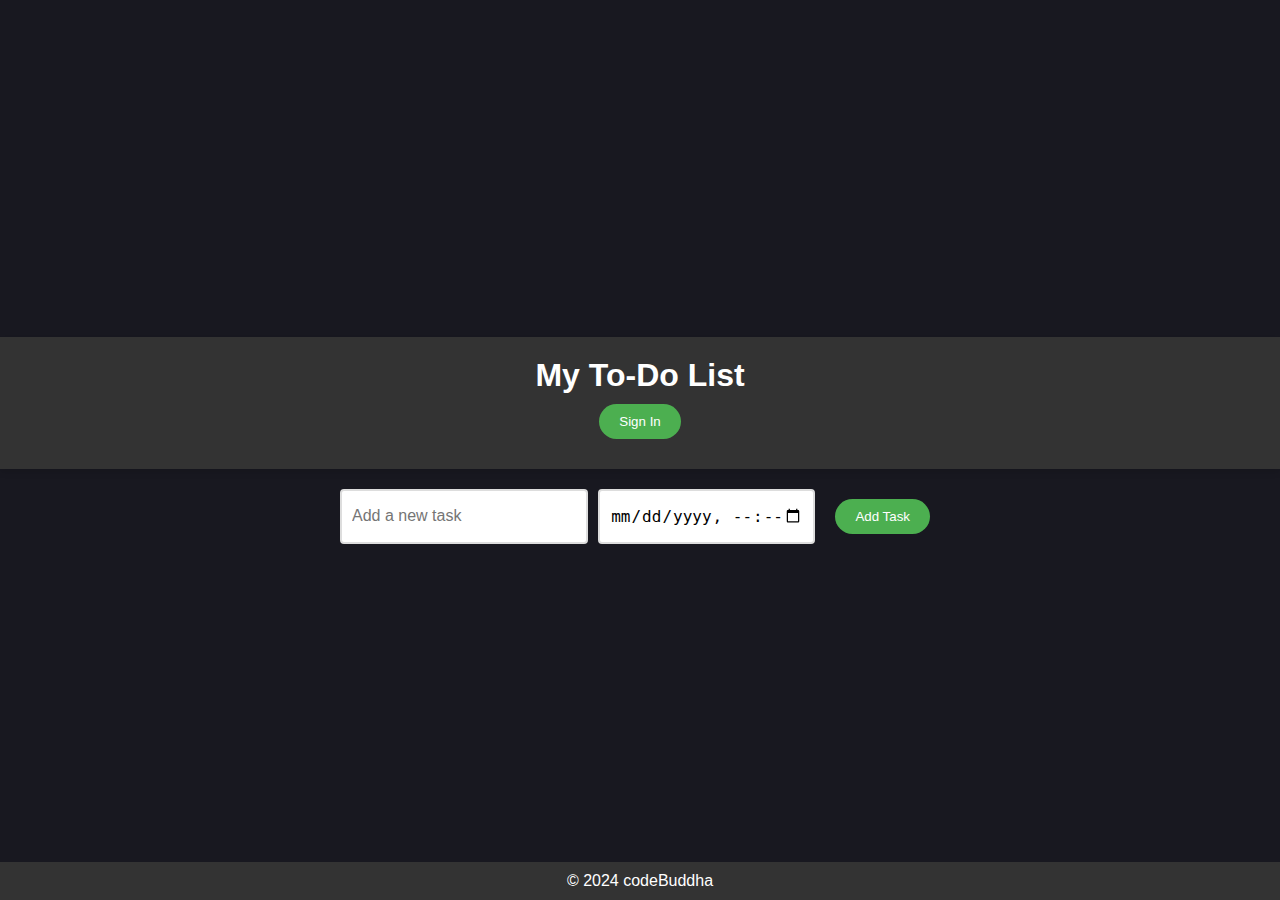
==== templates/index.html @ bfe0ec64 "removed email validation" ====
<!DOCTYPE html>
<html lang="en">
<head>
    <meta charset="UTF-8">
    <meta name="viewport" content="width=device-width, initial-scale=1.0">
    <link rel="stylesheet" href="style.css">
    <script src="../js/index.js" defer></script>
    <title>My To-Do List</title>
</head>
<body>
    <header>
        <h1>My To-Do List</h1>
        <button id="signInBtn">Sign In</button> <!-- Button to open the login modal -->
    </header>
    <main>
        <div class="task-container">
            <input type="text" id="taskInput" placeholder="Add a new task">
            <input type="datetime-local" id="deadlineInput">
            <button id="addTaskBtn">Add Task</button>
        </div>
        <ul id="taskList"></ul>
    </main>
    <footer>
        <p>&copy; 2024 codeBuddha</p>
    </footer>
</body>
</html>
---- templates/style.css ----
* {
    margin: 0;
    padding: 0;
    box-sizing: border-box;
}
body {
    font-family: 'Arial', sans-serif;
    background-color: #181820;
    color: #675858;
    display: flex;
    flex-direction: column;
    align-items: center;
    justify-content: center;
    height: 100vh;
}
header {
    width: 100%;
    background-color: #333333;
    color: white;
    text-align: center; 
    padding: 20px;
    box-shadow: 0 4px 6px rgba(0,0,0,0.1);
}
main {
    width: 90%;
    max-width: 600px;
    margin-top: 20px;
}

.task-container {
    display: flex;
    gap: 10px;
    margin-bottom: 20px;
}
input {
    flex-grow: 1;
    padding: 10px;
    font-size: 16px;
    border: 2px solid #ddd;
    border-radius: 4px;
    cursor: pointer;
}
button:hover {
    background-color: #45a049;
}

ul {
    list-style-type: none;
}
li {
    display: flex;
    justify-content: space-between;
    align-items: center;
    background-color: white;
    padding: 15px;
    margin-bottom: 10px;
    border-radius: 4px;
    box-shadow: 0 2px 4px rgba(0,0,0,0.1);
}
li.completed {
    text-decoration: line-through;
    background-color: #e0e0e0;
}
footer {
    width: 100%;
    background-color: #333333;
    color: white;
    text-align: center;
    padding: 10px;
    position: absolute;
    bottom: 0;
    margin-top: 20px;
}
input[type="datetime-local"] {
    padding: 10px;
    font-size: 16px;
    border: 2px solid #ddd;
    border-radius: 4px;
    cursor: pointer;
    width: 200px;
}
/* Basic Modal Styles */
/* Modal Styles */
.modal {
    display: none; /* Hidden by default */
    position: fixed;
    z-index: 1;
    left: 0;
    top: 0;
    width: 100%;
    height: 100%;
    background-color: rgba(0, 0, 0, 0.4); /* Transparent background */
    opacity: 0;
    visibility: hidden;
    transition: opacity 0.5s ease, visibility 0s linear 0.5s;
}

.modal.show {
    display: block;
    opacity: 1;
    visibility: visible;
    transition: opacity 0.5s ease;
}

.modal-content {
    background-color: white;
    margin: 15% auto;
    padding: 20px;
    border: 1px solid #888;
    width: 50%;
    text-align: center;
}

.close {
    color: #aaa;
    font-size: 28px;
    font-weight: bold;
    cursor: pointer;
    position: absolute;
    top: 5px;
    right: 10px;
}

.close:hover,
.close:focus {
    color: black;
    text-decoration: none;
    cursor: pointer;
}

/* Form styles */
form {
    display: flex;
    flex-direction: column;
    gap: 10px;
    align-items: center;
}

input[type="email"], input[type="password"] {
    padding: 10px;
    width: 80%;
    margin: 5px 0;
}

button {
    padding: 10px 20px;
    margin: 10px;
    background-color: #4CAF50;
    color: white;
    border: none;
    cursor: pointer;
    border-radius: 20px;
    transition: background-color 0.3s ease, transform 0.3s ease;
}

button:hover {
    background-color: #45a049;
    transform: scale(1.5);
}
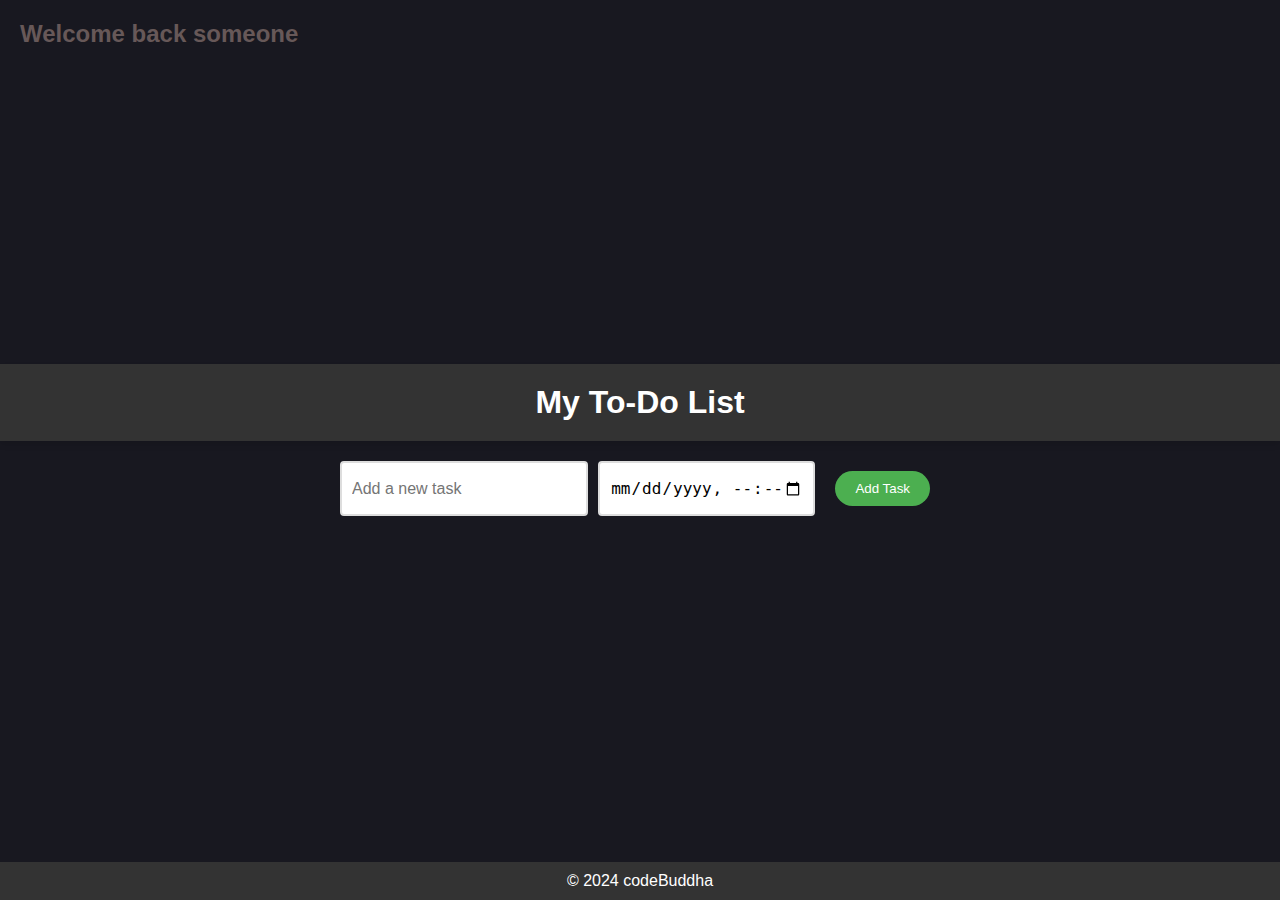
==== commit 6a963739: "routed to index" ====
--- a/templates/index.html
+++ b/templates/index.html
@@ -10,8 +10,9 @@
 <body>
     <header>
         <h1>My To-Do List</h1>
-        <button id="signInBtn">Sign In</button> <!-- Button to open the login modal -->
+        <!-- <button id="signInBtn">Sign In</button>  -->
     </header>
+    <div class="welcome">Welcome back someone</div>
     <main>
         <div class="task-container">
             <input type="text" id="taskInput" placeholder="Add a new task">
--- a/templates/style.css
+++ b/templates/style.css
@@ -21,6 +21,17 @@
     padding: 20px;
     box-shadow: 0 4px 6px rgba(0,0,0,0.1);
 }
+
+.welcome {
+    position: absolute;          /* Position absolutely to remove from document flow */
+    top: 20px;                   /* Adjust top distance from the top of the page */
+    left: 20px;                  /* Adjust left distance from the left edge */
+    font-size: 1.5rem;           /* Optional: Adjust font size */
+    font-weight: bold;           /* Optional: Make the text bold */
+    margin: 0;                   /* Ensure no margin */
+    padding: 0;                  /* Ensure no padding */
+}
+
 main {
     width: 90%;
     max-width: 600px;
@@ -79,8 +90,8 @@
     cursor: pointer;
     width: 200px;
 }
+
 /* Basic Modal Styles */
-/* Modal Styles */
 .modal {
     display: none; /* Hidden by default */
     position: fixed;
